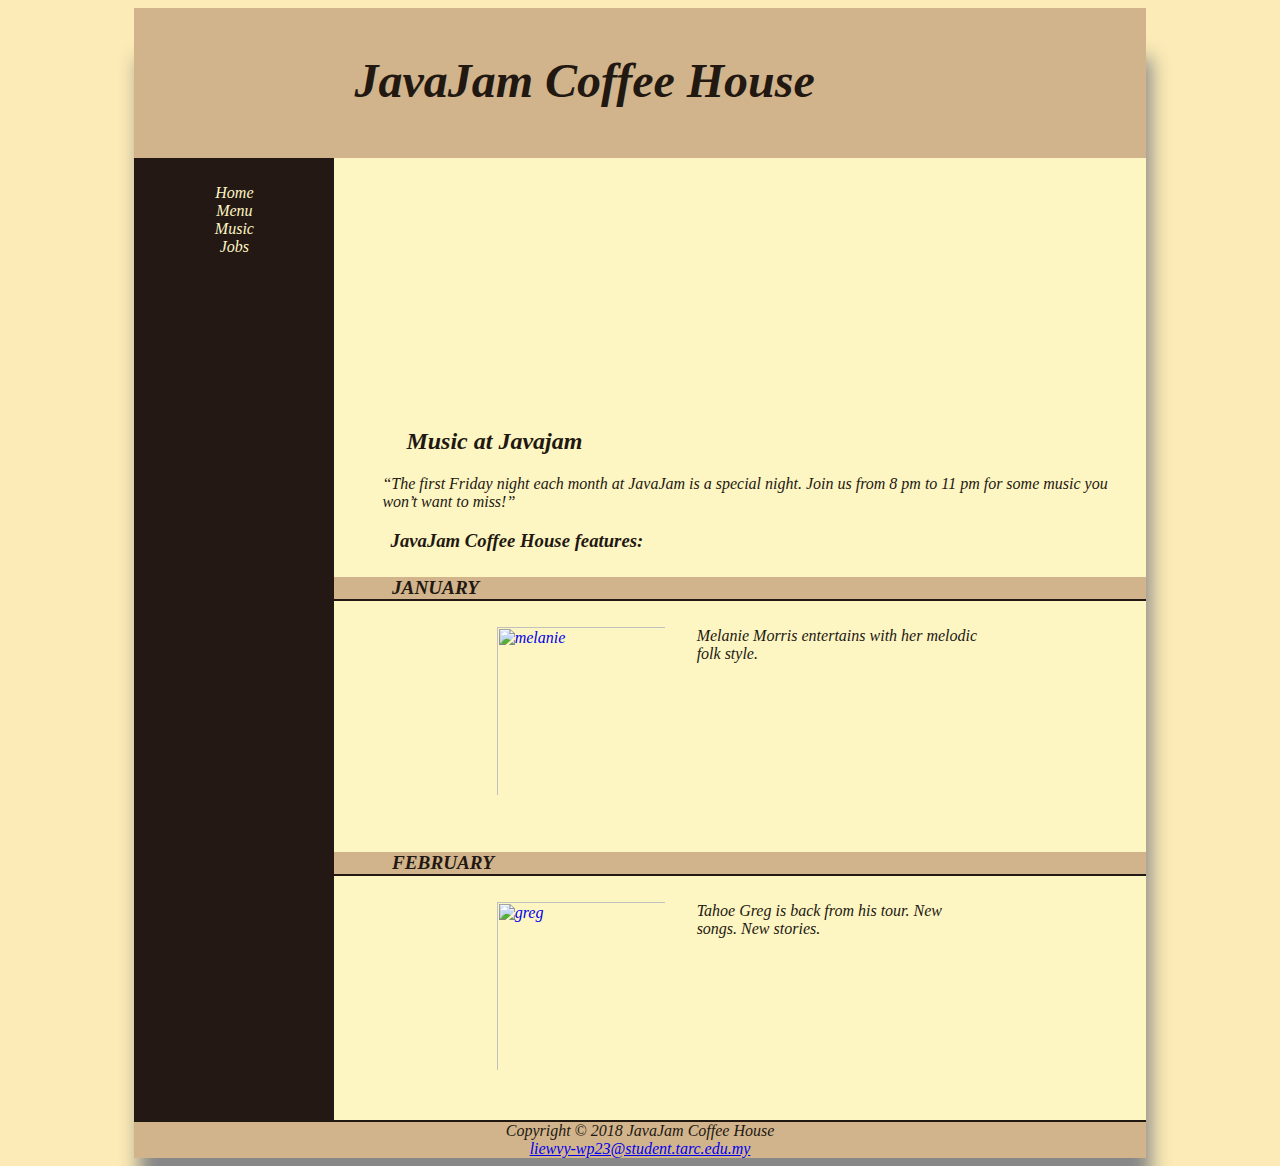
==== music.html @ 665943ff "Add files via upload" ====
<html>
    <head><link rel="stylesheet" href="javajam.css"><title>JavaJam Coffee House</title></head>
<div id="wrapper">
    <body>
    <header><h1>JavaJam Coffee House</h1>

    </header>
    <nav>
        <ul>
            <li><a href="index.html">Home</a></li>
            <li><a href="menu.html">Menu</a></li>
            <li><a href="music.html">Music</a></li>
            <li><a href="jobs.html">Jobs</a></li>
        </ul>
    </nav>
    <main>
        <div id="heroguitar"></div>
          <h2>Music at Javajam</h2>
        <p>“The first Friday night each month at JavaJam is a special night. Join us from 8
            pm to 11 pm for some music you won’t want to miss!”</p>
        <h3>JavaJam Coffee House features:</h3>
        <h4>January</h4>
        <div class="detail"><a href="/lab 1/imaage/melanie.jpg"><img src="/lab 1/imaage/melaniethumb.jpg" alt="melanie" width="200px" height="200px" class="floatleft"></a>Melanie Morris
            entertains with her melodic folk style.</div>
        <h4>February</h4>
        <div class="detail"><a href="/lab 1/imaage/greg.jpg"><img src="/lab 1/imaage/gregthumb.jpg" alt="greg" width="200px" height="200px" class="floatleft"></a>Tahoe Greg is
            back from his tour. New songs. New stories.</div>

        <br>
    </main>
<footer>Copyright © 2018 JavaJam Coffee House <br><a href=mailto"liewvy-wp23@student.tarc.edu.my">liewvy-wp23@student.tarc.edu.my </a></footer>
</body>
</div>
</html>
---- javajam.css ----
*{box-sizing: border-box;}
body {background-color:#fcebb6;
background-image:url("/lab 1/imaage/background.gif");
color:#221812;
font-style: italic;
font-family:'Times New Roman', Times, serif;}
header{background-color:#d2b48c;height: 150px;background-image: url("/lab 1/imaage/javajamlogo.jpg");background-repeat:no-repeat;}
h1{padding-top: 45px;padding-left:220px ;font-size:3em ;}
nav{text-align: center;font-weight: 1.5em;padding-top: 10px;float: left;width: 200px;}
nav a {text-decoration: none;}
nav li :link{color:#fef6c2 ;}
nav li :visited{color:#d2b48c ;}
nav li :hover{color: #cc9933;}
nav ul {list-style-type: none; padding-left: 0;}
footer{text-align:center;background-color: #d2b48c;
    font-size: small(0.60em);font-style: italic; text-align: center;padding: top 10px;border-top: solid 2px #221812;}
.xxx{text-align: center;}
dt{font-weight: bold;}
#wrapper{width: 80%;
margin-left: auto;
margin-right: auto;
background-color: #fef6c2; min-width: 900px; max-width: 1280px; box-shadow:5px 50px 18px #888888;background-color: #231814;}
h4{background-color: #d2b48c;font-size: 1.2em;padding-left: .5em;padding-bottom: .25em;text-transform: uppercase;padding-bottom: 0;border-bottom: 2px solid #231814;clear: left;}
.floatleft{float: left;padding-right: 2em;padding-bottom: 2em;}
main{padding-left: 0; ;padding-right: 0;padding-top: 0 ;margin-left: 200px;display: block;background-color:#fef6c2;}
.detail{padding-left:20% ;padding-right:20% ;overflow: auto;}
img{padding: left 10px; ;padding: right 10px;} 
#heroroad{background-image:url("/lab 1/imaage/heroroad.jpg"); background-size:100% 100%;height: 250px;}
#heromugs{background-image:url("/lab 1/imaage/heromugs.jpg"); background-size:100% 100%;height: 250px;}
#heroguitar{background-image:url("/lab 1/imaage/heroguitar.jpg"); background-size:100% 100%;height: 250px;}
main h2,main h3,main h4,main p,main div,main ul,main dl{padding-left: 3em; padding-right: 2em;}
header, nav, main, footer {display: block;}
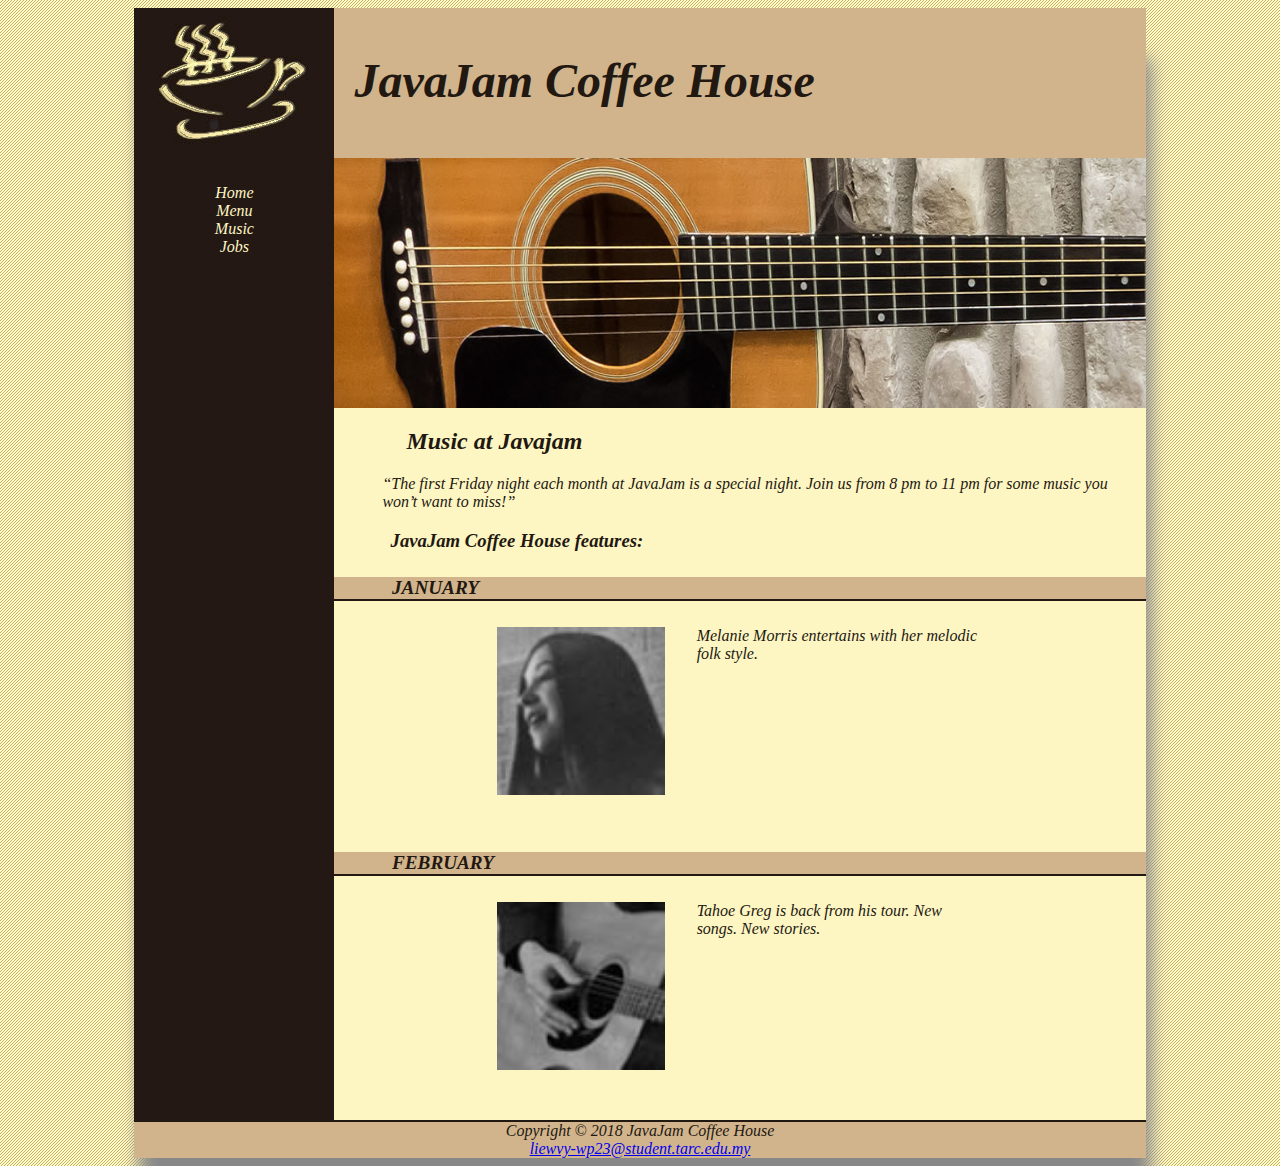
==== commit e122476d: "Update music.html" ====
--- a/music.html
+++ b/music.html
@@ -20,10 +20,10 @@
             pm to 11 pm for some music you won’t want to miss!”</p>
         <h3>JavaJam Coffee House features:</h3>
         <h4>January</h4>
-        <div class="detail"><a href="/lab 1/imaage/melanie.jpg"><img src="/lab 1/imaage/melaniethumb.jpg" alt="melanie" width="200px" height="200px" class="floatleft"></a>Melanie Morris
+        <div class="detail"><a href="/imaage/melanie.jpg"><img src="/imaage/melaniethumb.jpg" alt="melanie" width="200px" height="200px" class="floatleft"></a>Melanie Morris
             entertains with her melodic folk style.</div>
         <h4>February</h4>
-        <div class="detail"><a href="/lab 1/imaage/greg.jpg"><img src="/lab 1/imaage/gregthumb.jpg" alt="greg" width="200px" height="200px" class="floatleft"></a>Tahoe Greg is
+        <div class="detail"><a href="/imaage/greg.jpg"><img src="/imaage/gregthumb.jpg" alt="greg" width="200px" height="200px" class="floatleft"></a>Tahoe Greg is
             back from his tour. New songs. New stories.</div>
 
         <br>
@@ -31,4 +31,4 @@
 <footer>Copyright © 2018 JavaJam Coffee House <br><a href=mailto"liewvy-wp23@student.tarc.edu.my">liewvy-wp23@student.tarc.edu.my </a></footer>
 </body>
 </div>
-</html>+</html>
--- a/javajam.css
+++ b/javajam.css
@@ -1,10 +1,10 @@
 *{box-sizing: border-box;}
 body {background-color:#fcebb6;
-background-image:url("/lab 1/imaage/background.gif");
+background-image:url("/imaage/background.gif");
 color:#221812;
 font-style: italic;
 font-family:'Times New Roman', Times, serif;}
-header{background-color:#d2b48c;height: 150px;background-image: url("/lab 1/imaage/javajamlogo.jpg");background-repeat:no-repeat;}
+header{background-color:#d2b48c;height: 150px;background-image: url("/imaage/javajamlogo.jpg");background-repeat:no-repeat;}
 h1{padding-top: 45px;padding-left:220px ;font-size:3em ;}
 nav{text-align: center;font-weight: 1.5em;padding-top: 10px;float: left;width: 200px;}
 nav a {text-decoration: none;}
@@ -25,8 +25,8 @@
 main{padding-left: 0; ;padding-right: 0;padding-top: 0 ;margin-left: 200px;display: block;background-color:#fef6c2;}
 .detail{padding-left:20% ;padding-right:20% ;overflow: auto;}
 img{padding: left 10px; ;padding: right 10px;} 
-#heroroad{background-image:url("/lab 1/imaage/heroroad.jpg"); background-size:100% 100%;height: 250px;}
-#heromugs{background-image:url("/lab 1/imaage/heromugs.jpg"); background-size:100% 100%;height: 250px;}
-#heroguitar{background-image:url("/lab 1/imaage/heroguitar.jpg"); background-size:100% 100%;height: 250px;}
+#heroroad{background-image:url("/imaage/heroroad.jpg"); background-size:100% 100%;height: 250px;}
+#heromugs{background-image:url("/imaage/heromugs.jpg"); background-size:100% 100%;height: 250px;}
+#heroguitar{background-image:url("/imaage/heroguitar.jpg"); background-size:100% 100%;height: 250px;}
 main h2,main h3,main h4,main p,main div,main ul,main dl{padding-left: 3em; padding-right: 2em;}
-header, nav, main, footer {display: block;}+header, nav, main, footer {display: block;}
